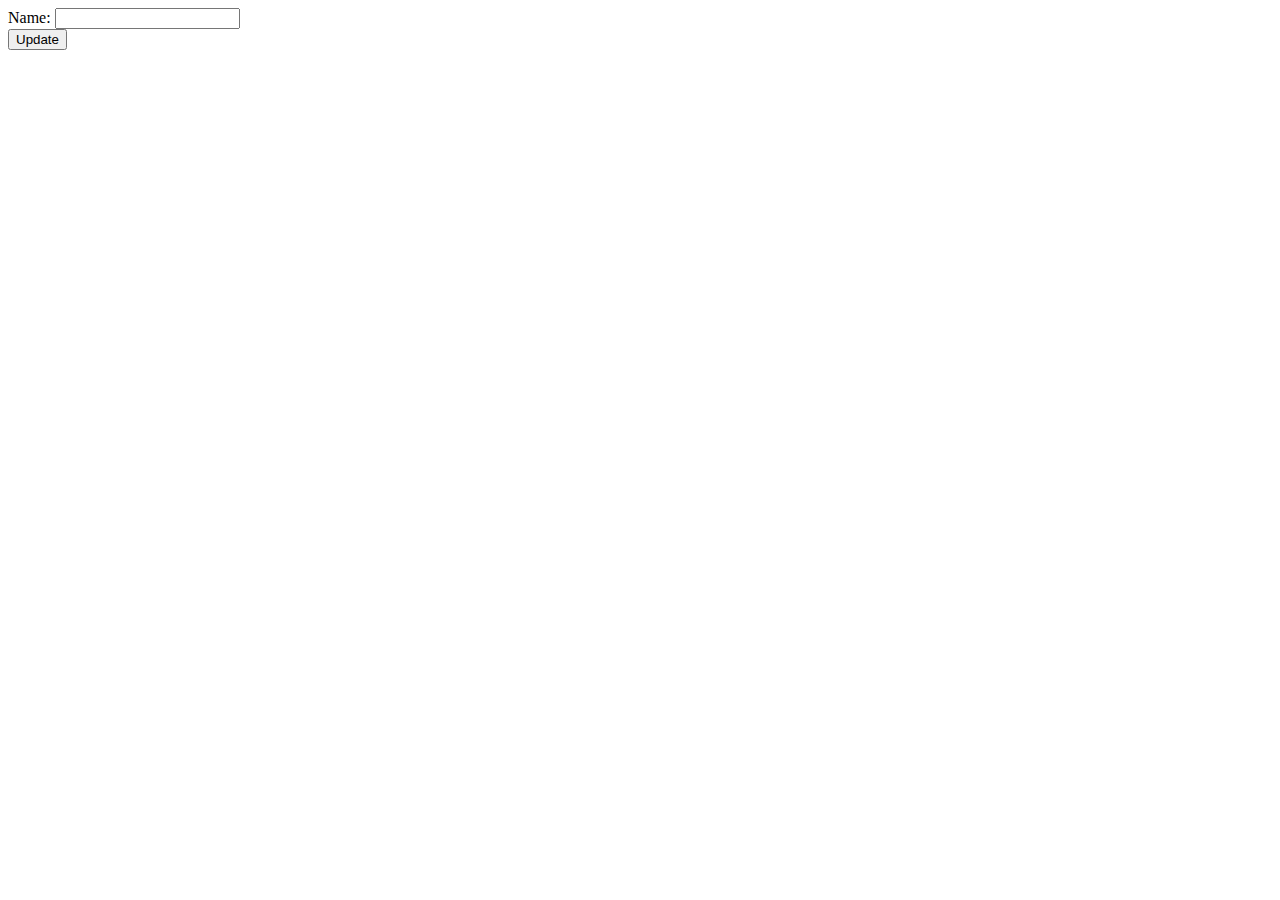
==== index.html @ aa3ec159 "added user input textbox" ====
<!DOCTYPE html>
<html>
    <head>
        <title>My Personal Website</title>
        <script src="./script.js"></script>
    </head>
    <body>
        <form>
            Name: 
            <input type="text" id="user-input"><br>
        </form>
        <button onClick="updateName()">Update</button><br>
        <h1 id="output"></h1>
    </body>
</html>
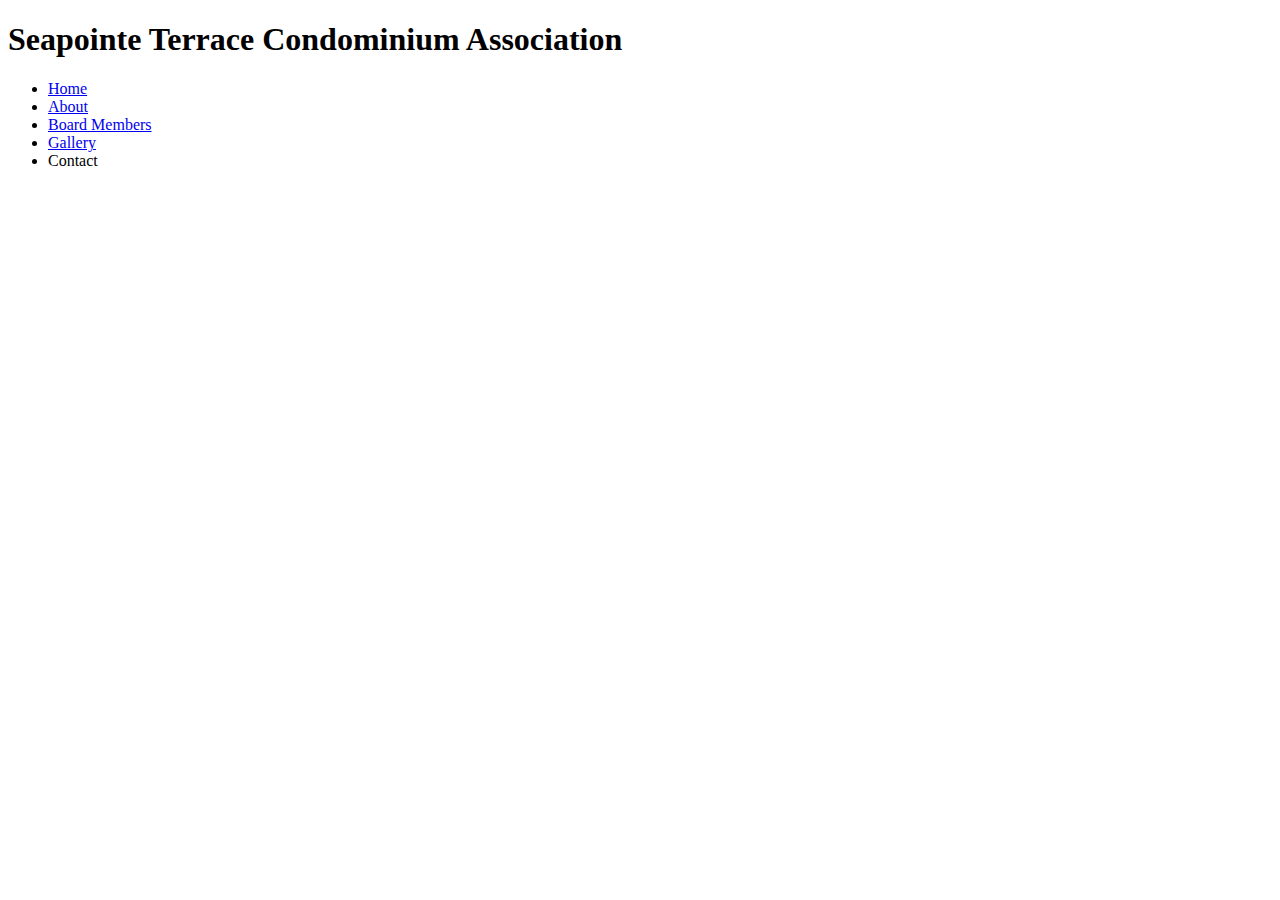
==== commit fd217807: "Changed project idea and created pages; started navbar header" ====
--- a/index.html
+++ b/index.html
@@ -1,15 +1,22 @@
 <!DOCTYPE html>
 <html>
     <head>
-        <title>My Personal Website</title>
-        <script src="./script.js"></script>
+        <title>Seapointe Terrace</title>
+        <script type="text/javascript" src="./script.js"></script>
+        <style type="text/css" src="./style.css"></style>
     </head>
     <body>
-        <form>
-            Name: 
-            <input type="text" id="user-input"><br>
-        </form>
-        <button onClick="updateName()">Update</button><br>
-        <h1 id="output"></h1>
+        <div class="header">
+            <h1>Seapointe Terrace Condominium Association</h1>
+            <ul class="navbar">
+                <li><a class="active" href="./index.html">Home</a></li>
+                <li><a href="./pages/about.html">About</a></li>
+                <li><a href="./pages/board.html">Board Members</a></li>
+                <li><a href="./pages/gallery.html">Gallery</a></li>
+                <li><a href="./pages/contact.html"></a>Contact</li>
+            </ul>
+        </div>
+        <div class="main">
+        </div>
     </body>
 </html>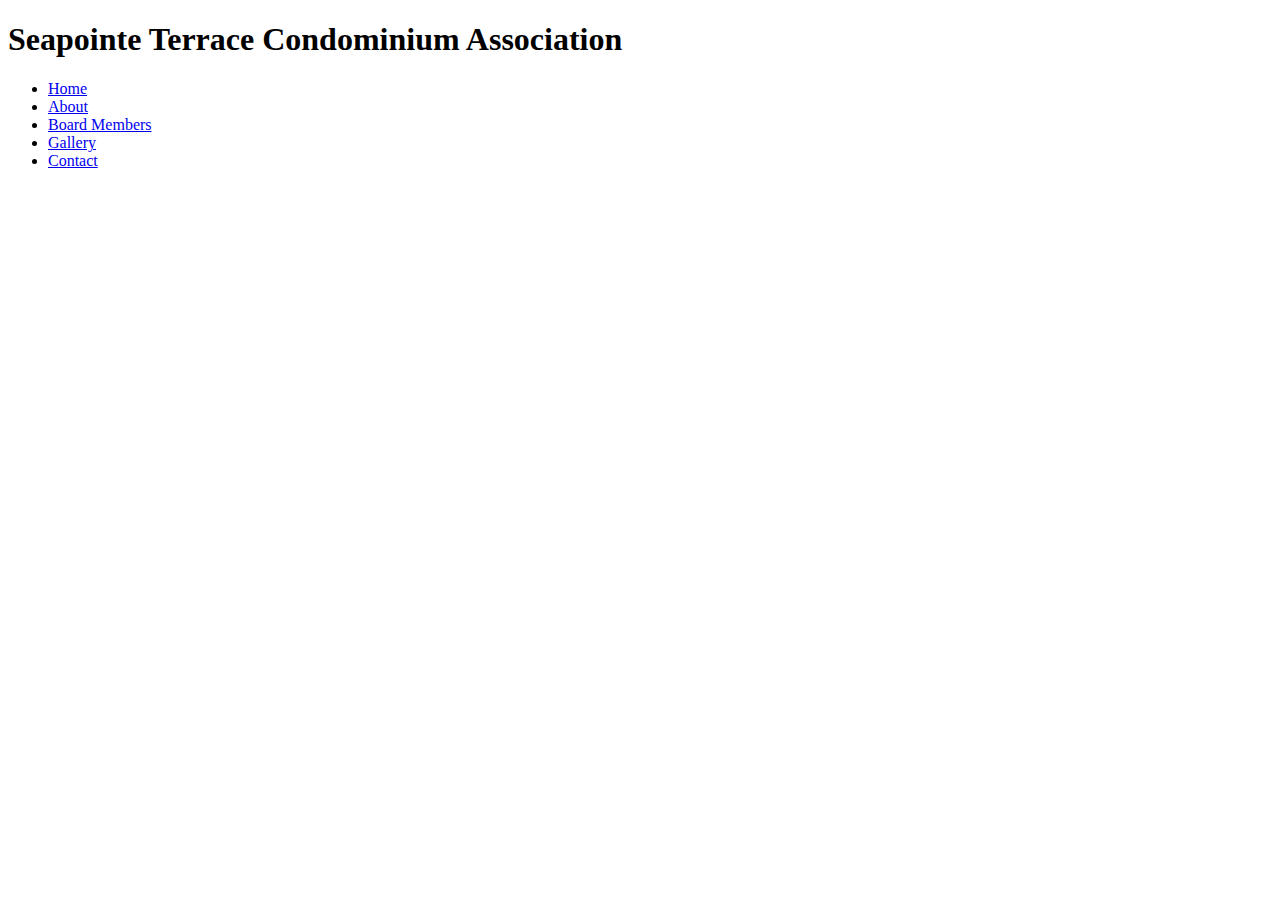
==== commit 63d974f5: "fixed navbar" ====
--- a/index.html
+++ b/index.html
@@ -13,7 +13,7 @@
                 <li><a href="./pages/about.html">About</a></li>
                 <li><a href="./pages/board.html">Board Members</a></li>
                 <li><a href="./pages/gallery.html">Gallery</a></li>
-                <li><a href="./pages/contact.html"></a>Contact</li>
+                <li><a href="./pages/contact.html">Contact</a></li>
             </ul>
         </div>
         <div class="main">
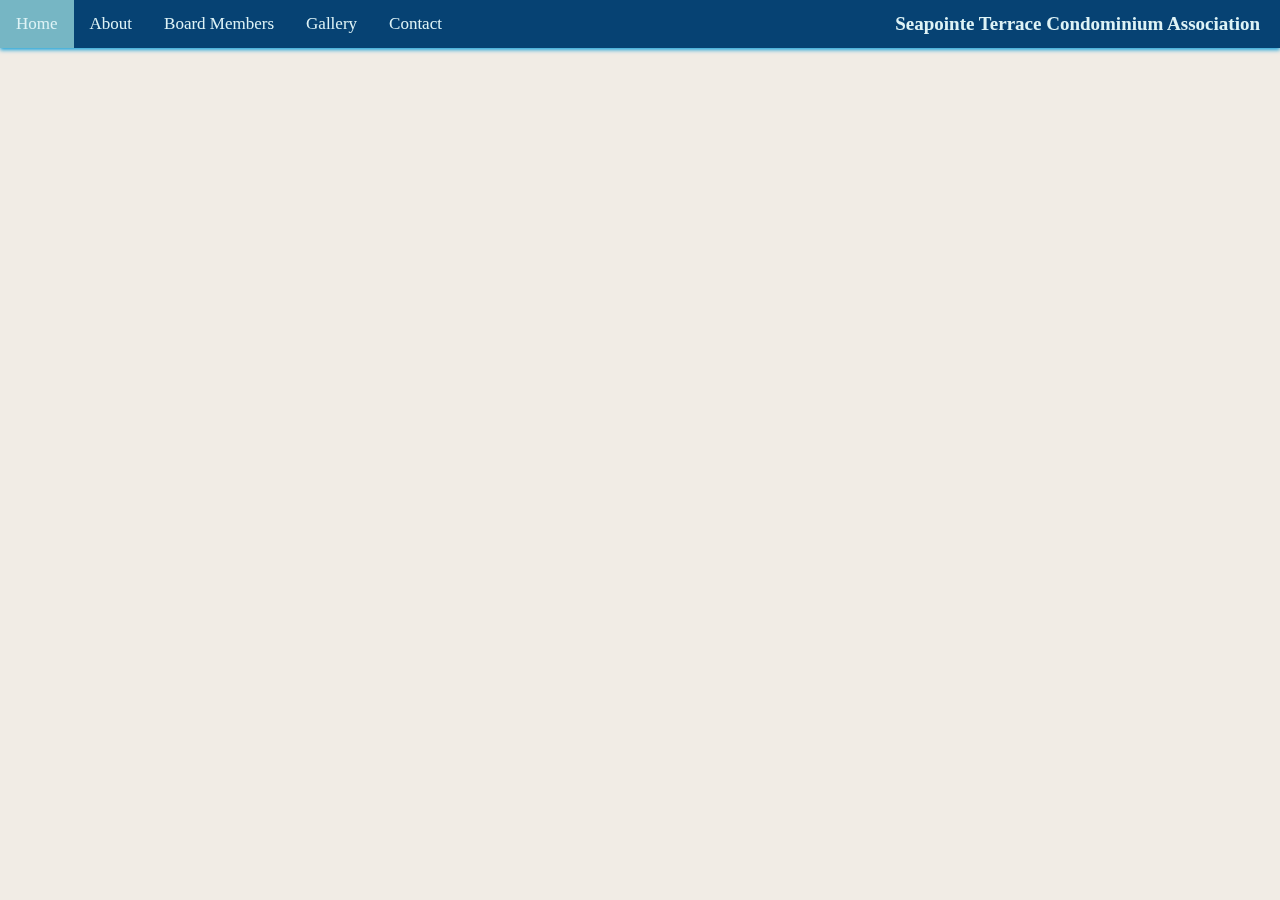
==== commit 87795c4b: "Fixed css stylesheet and added navbar styling" ====
--- a/index.html
+++ b/index.html
@@ -3,19 +3,17 @@
     <head>
         <title>Seapointe Terrace</title>
         <script type="text/javascript" src="./script.js"></script>
-        <style type="text/css" src="./style.css"></style>
+        <link rel="stylesheet" type="text/css" href="./style.css"></style>
     </head>
     <body>
-        <div class="header">
-            <h1>Seapointe Terrace Condominium Association</h1>
-            <ul class="navbar">
-                <li><a class="active" href="./index.html">Home</a></li>
-                <li><a href="./pages/about.html">About</a></li>
-                <li><a href="./pages/board.html">Board Members</a></li>
-                <li><a href="./pages/gallery.html">Gallery</a></li>
-                <li><a href="./pages/contact.html">Contact</a></li>
-            </ul>
-        </div>
+            <div class="navbar">
+                <h1 class="header">Seapointe Terrace Condominium Association</h1>
+                <a class="active" href="./index.html">Home</a>
+                <a href="./pages/about.html">About</a>
+                <a href="./pages/board.html">Board Members</a>
+                <a href="./pages/gallery.html">Gallery</a>
+                <a href="./pages/contact.html">Contact</a>
+            </div>
         <div class="main">
         </div>
     </body>
--- a/style.css
+++ b/style.css
@@ -0,0 +1,40 @@
+.header {
+    float: right;
+    font-size: 19px;
+    padding-right: 20px;
+    color: #def3f6;
+}
+
+.navbar {
+    background-color: #064273;
+    overflow: hidden;
+    box-shadow: 0 2px 4px 0 #1da2d8;
+    position: fixed;
+    top: 0;
+    left: 0;
+    width: 100%;
+}
+  
+.navbar a {
+    float:left;
+    display: block;
+    color: #def3f6;
+    text-align: center;
+    padding: 14px 16px;
+    text-decoration: none;
+    font-size: 17px;
+}
+  
+.navbar a:hover {
+    background-color: #7fcdff;
+    color: #def3f6;
+}
+  
+.navbar a.active {
+    background-color: #76b6c4;
+    color: #def3f6;
+}
+
+body {
+    background-color: #F1ECE5;
+}